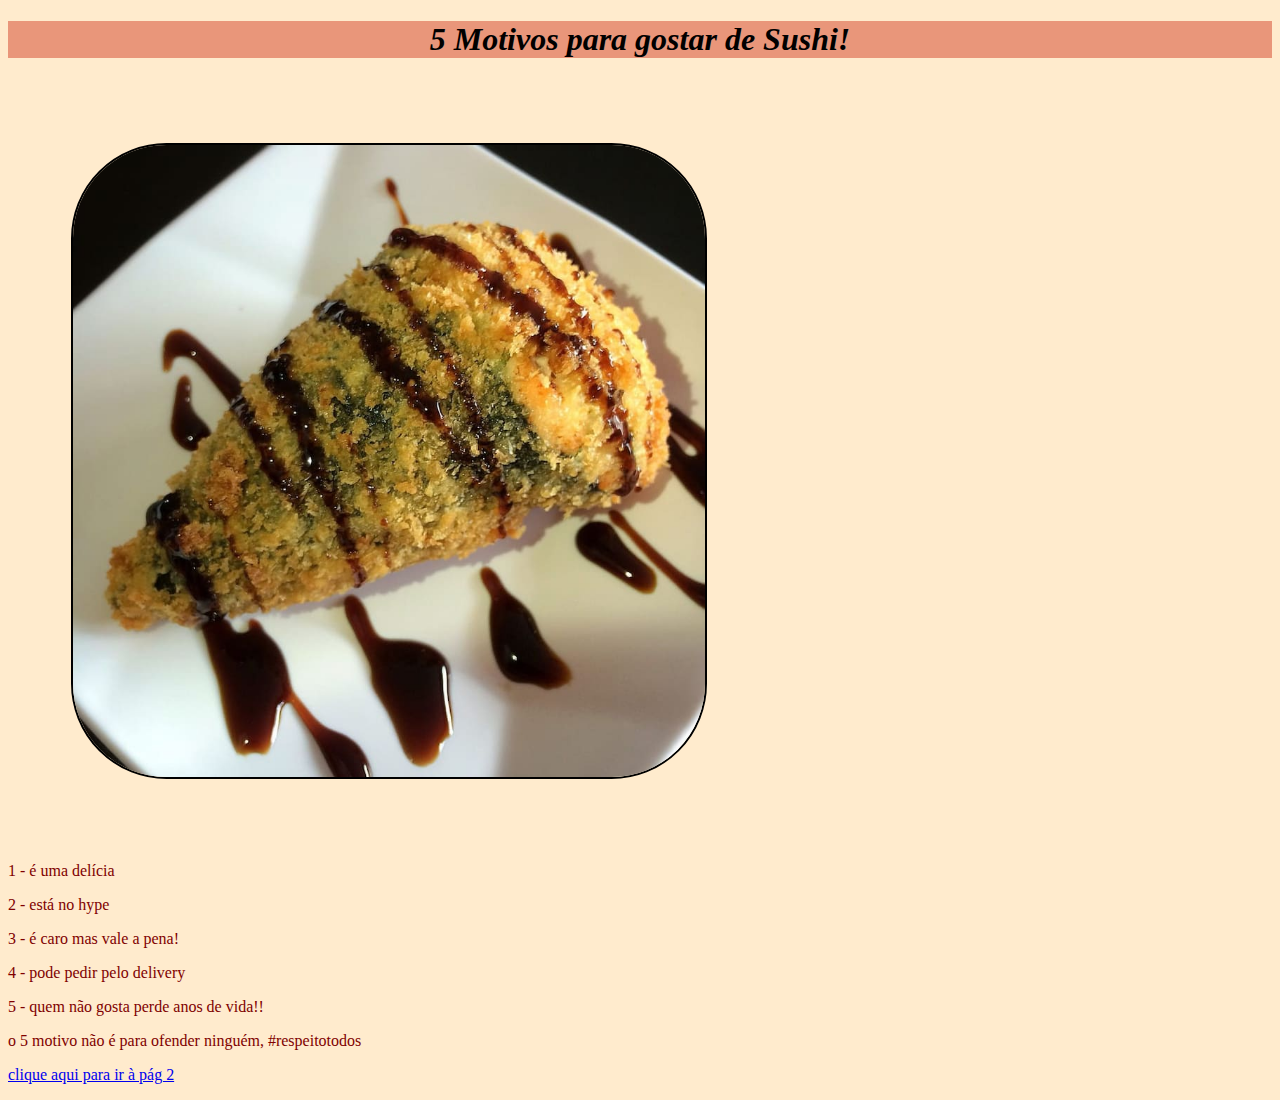
==== index.html @ 0a429385 "first commit" ====
<!DOCTYPE html>
<html lang="pt-BR">
<head>
    <meta charset="UTF-8">
    <meta name="viewport" content="width=device-width, initial-scale=1.0">
    <meta name= "descripton" content= "Está pagína tem como finalidade mostrar os motivos de gostar de Sushi, respeitamos quem não gosta!">
    <meta name="author" content="Maria Eduarda Gonçalves Lima">
    <title>Meu blog de opiniões</title>
    <link rel="stylesheet" href="css/styles.css">
</head>
<body>
    <h1>5 Motivos para gostar de Sushi!</h1>
    <img src="img/sushi temaki 3.jpg" alt="Temaki Hot">
    <p style="color:maroon;">1 - é uma delícia</p>
    <p style="color:maroon;">2 - está no hype</p>
    <p style="color:maroon;">3 - é caro mas vale a pena!</p>
    <p style="color: maroon;">4 - pode pedir pelo delivery</p>
    <p style="color:maroon;">5 - quem não gosta perde anos de vida!!</p>
    <p style="color:maroon;">o 5 motivo não é para ofender ninguém,
        #respeitotodos
    </p>
    <a href="sushi2.html"
    target="_blank"> clique aqui para ir à pág 2</a></p>
</body>
</html>
---- css/styles.css ----
p{
    background-color:darksalmon;
}

h1 {
    background-color:darksalmon;
}


body {
    background-color:blanchedalmond;
}

h1 {
    font-size:xx-large;
    text-align: center;
    font-style: oblique;
}

p {
    background-color:blanchedalmond;
}

img {
    width: 40%;
    width: 50%;
    margin: 5%;
    border: 2px solid;
    border-radius: 15%;
}
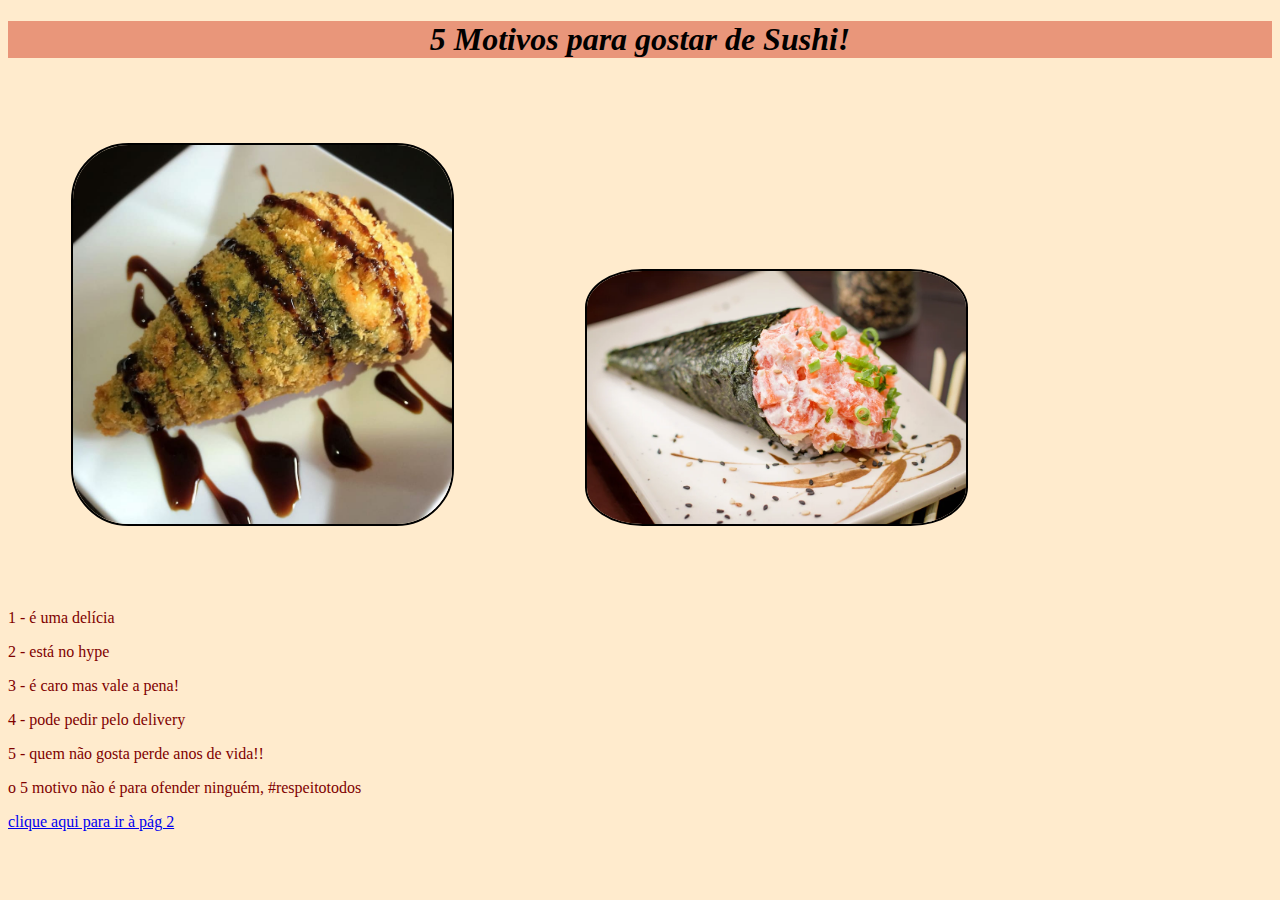
==== commit a004c97e: "atualização" ====
--- a/index.html
+++ b/index.html
@@ -11,6 +11,7 @@
 <body>
     <h1>5 Motivos para gostar de Sushi!</h1>
     <img src="img/sushi temaki 3.jpg" alt="Temaki Hot">
+    <img src="img/temaki cru.webp" alt="">
     <p style="color:maroon;">1 - é uma delícia</p>
     <p style="color:maroon;">2 - está no hype</p>
     <p style="color:maroon;">3 - é caro mas vale a pena!</p>
--- a/css/styles.css
+++ b/css/styles.css
@@ -22,8 +22,7 @@
 }
 
 img {
-    width: 40%;
-    width: 50%;
+    width: 30%;
     margin: 5%;
     border: 2px solid;
     border-radius: 15%;
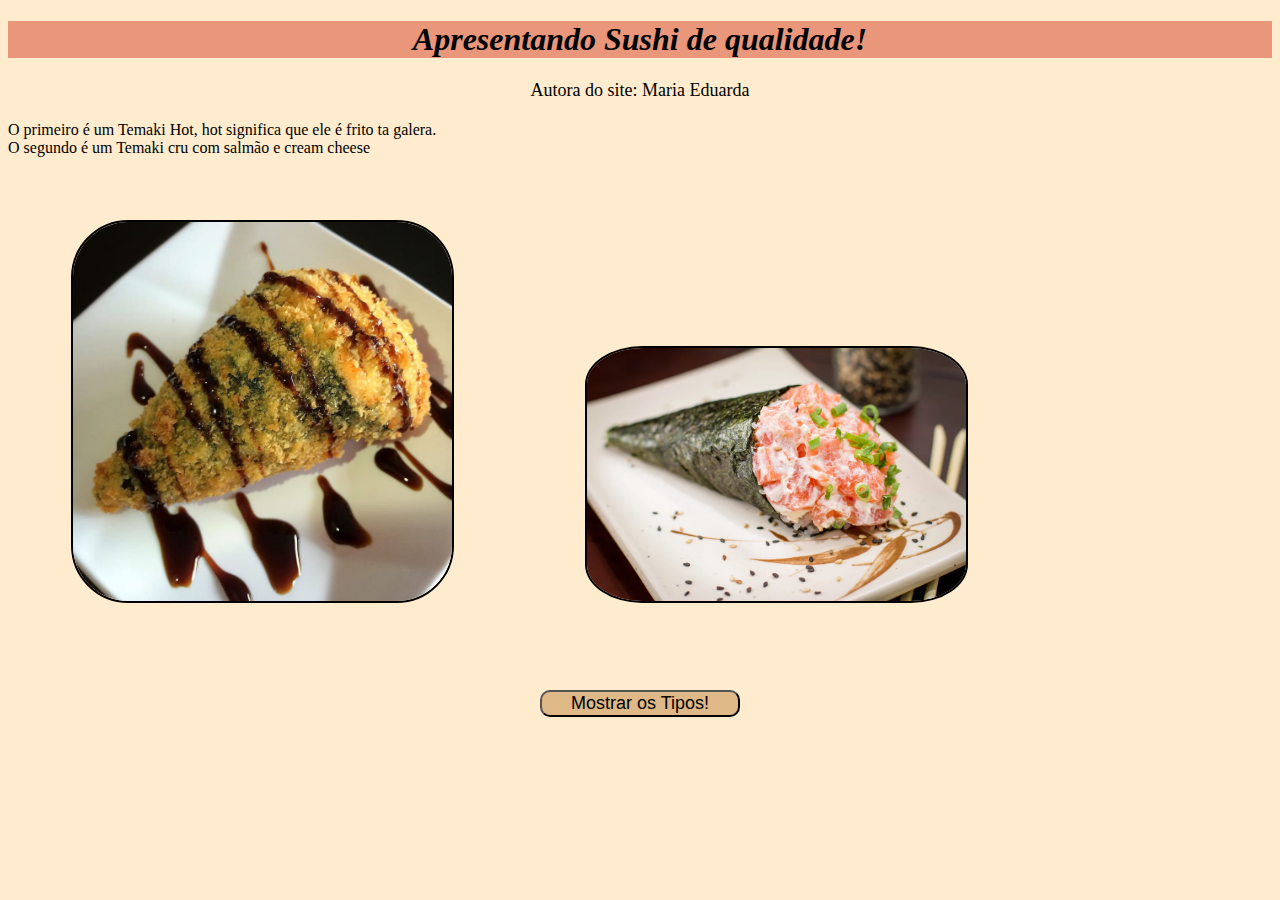
==== commit 2a5127f5: "atualizar" ====
--- a/index.html
+++ b/index.html
@@ -3,24 +3,31 @@
 <head>
     <meta charset="UTF-8">
     <meta name="viewport" content="width=device-width, initial-scale=1.0">
-    <meta name= "descripton" content= "Está pagína tem como finalidade mostrar os motivos de gostar de Sushi, respeitamos quem não gosta!">
+    <meta name= "descripton" content= "Está pagína tem como finalidade mostrar os Sushi, respeitamos quem não gosta!">
     <meta name="author" content="Maria Eduarda Gonçalves Lima">
-    <title>Meu blog de opiniões</title>
+    <title>Meu blog de opiniões: pág web 1</title>
     <link rel="stylesheet" href="css/styles.css">
 </head>
 <body>
-    <h1>5 Motivos para gostar de Sushi!</h1>
-    <img src="img/sushi temaki 3.jpg" alt="Temaki Hot">
-    <img src="img/temaki cru.webp" alt="">
-    <p style="color:maroon;">1 - é uma delícia</p>
-    <p style="color:maroon;">2 - está no hype</p>
-    <p style="color:maroon;">3 - é caro mas vale a pena!</p>
-    <p style="color: maroon;">4 - pode pedir pelo delivery</p>
-    <p style="color:maroon;">5 - quem não gosta perde anos de vida!!</p>
-    <p style="color:maroon;">o 5 motivo não é para ofender ninguém,
-        #respeitotodos
-    </p>
-    <a href="sushi2.html"
-    target="_blank"> clique aqui para ir à pág 2</a></p>
+    <header>
+        <h1>
+            <span>Apresentando Sushi de qualidade!</span>
+        </h1>
+    </header>
+    <p>Autora do site: Maria Eduarda</p>
+    <main>
+        <section>
+            <li> O primeiro é um Temaki Hot, hot significa que ele é frito ta galera.</li> 
+            <li> O segundo é um Temaki cru com salmão e cream cheese</li>
+            <img src="img/sushi temaki 3.jpg" alt="Temaki Hot">
+            <img src="img/temaki cru.webp" alt="Temaki cru com salmão">
+        </section>
+    </main>
+    
+    <nav>
+        <div id="div 1-central">
+        <a id="bottom-1" href="sushi2.html" target="_blank"><button>Mostrar os Tipos!</button></a>
+    </nav>
+</div>
 </body>
 </html>--- a/css/styles.css
+++ b/css/styles.css
@@ -19,6 +19,7 @@
 
 p {
     background-color:blanchedalmond;
+    text-align: center;
 }
 
 img {
@@ -27,3 +28,69 @@
     border: 2px solid;
     border-radius: 15%;
 }
+
+div{
+    position: relative;
+    justify-content: center;
+    display: block;
+    
+}
+
+p {
+    font-size: large;
+    margin-bottom: 20px;
+}
+#Colorir{
+    position: relative;
+    color:black;
+}
+
+#ColorirP2{
+    color:darkgreen;
+}
+
+button{
+
+    background-color:burlywood;
+    border-radius: 10px;
+    margin: 20px;
+    bottom: 100px;
+    width: 200px;
+    font-size: large;
+    
+}
+h2{
+    text-align: center;
+}
+
+h3{
+    text-align: center;
+}
+nav{
+    text-align: center;
+}
+
+nav:hover{
+    color: bisque;
+    font-size: 20px;
+}
+.Ajustar{
+    margin: 20px;
+    width: auto;
+    border-radius: 20%;
+    
+}
+
+#bottom-1{
+    display: block;
+    margin: auto;
+    width: max-content;
+}
+#bottom-2{
+    display: block;
+    margin: auto;
+    width: max-content;
+}
+#img-ajuste{
+    text-align: center;
+}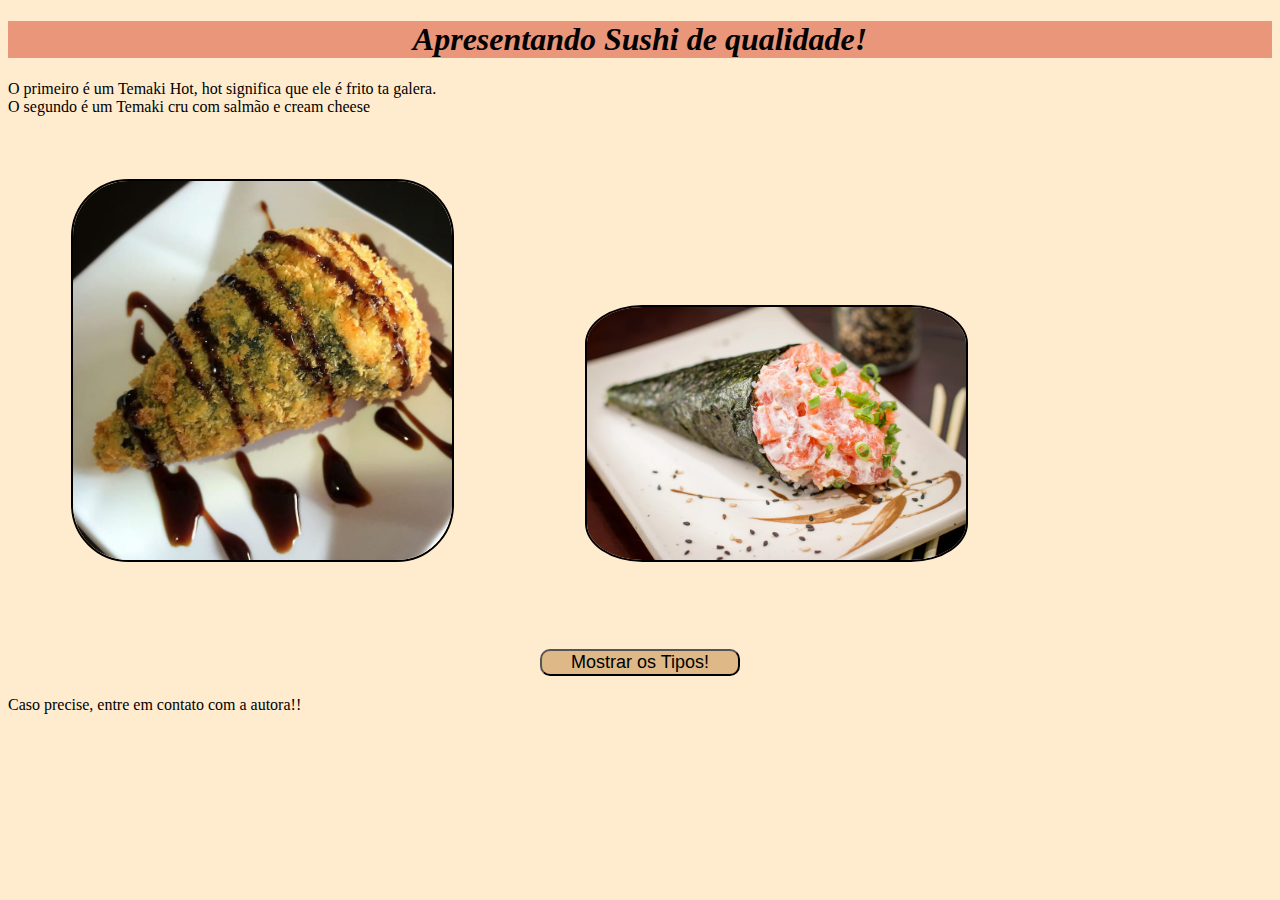
==== commit 890aab9e: "atualizando" ====
--- a/index.html
+++ b/index.html
@@ -9,12 +9,10 @@
     <link rel="stylesheet" href="css/styles.css">
 </head>
 <body>
-    <header>
         <h1>
             <span>Apresentando Sushi de qualidade!</span>
         </h1>
-    </header>
-    <p>Autora do site: Maria Eduarda</p>
+    
     <main>
         <section>
             <li> O primeiro é um Temaki Hot, hot significa que ele é frito ta galera.</li> 
@@ -28,6 +26,9 @@
         <div id="div 1-central">
         <a id="bottom-1" href="sushi2.html" target="_blank"><button>Mostrar os Tipos!</button></a>
     </nav>
+    <footer>
+        Caso precise, entre em contato com a autora!!
+    </footer>
 </div>
 </body>
 </html>--- a/css/styles.css
+++ b/css/styles.css
@@ -27,6 +27,7 @@
     margin: 5%;
     border: 2px solid;
     border-radius: 15%;
+    text-align: center;
 }
 
 div{
@@ -39,6 +40,7 @@
 p {
     font-size: large;
     margin-bottom: 20px;
+    text-align: center;
 }
 #Colorir{
     position: relative;
@@ -93,4 +95,24 @@
 }
 #img-ajuste{
     text-align: center;
-}+}
+
+.menu{
+    list-style-type:none ;
+    display: flex;
+    
+}
+
+.aheader{
+    padding: 30px;
+    text-decoration: none;
+    border:solid 2px;
+    color: black;
+    background-color:darksalmon;
+    font-size: medium;
+    width:max-content;
+    display: block;
+    margin: 10px;
+    border-radius: 30px;
+    
+}
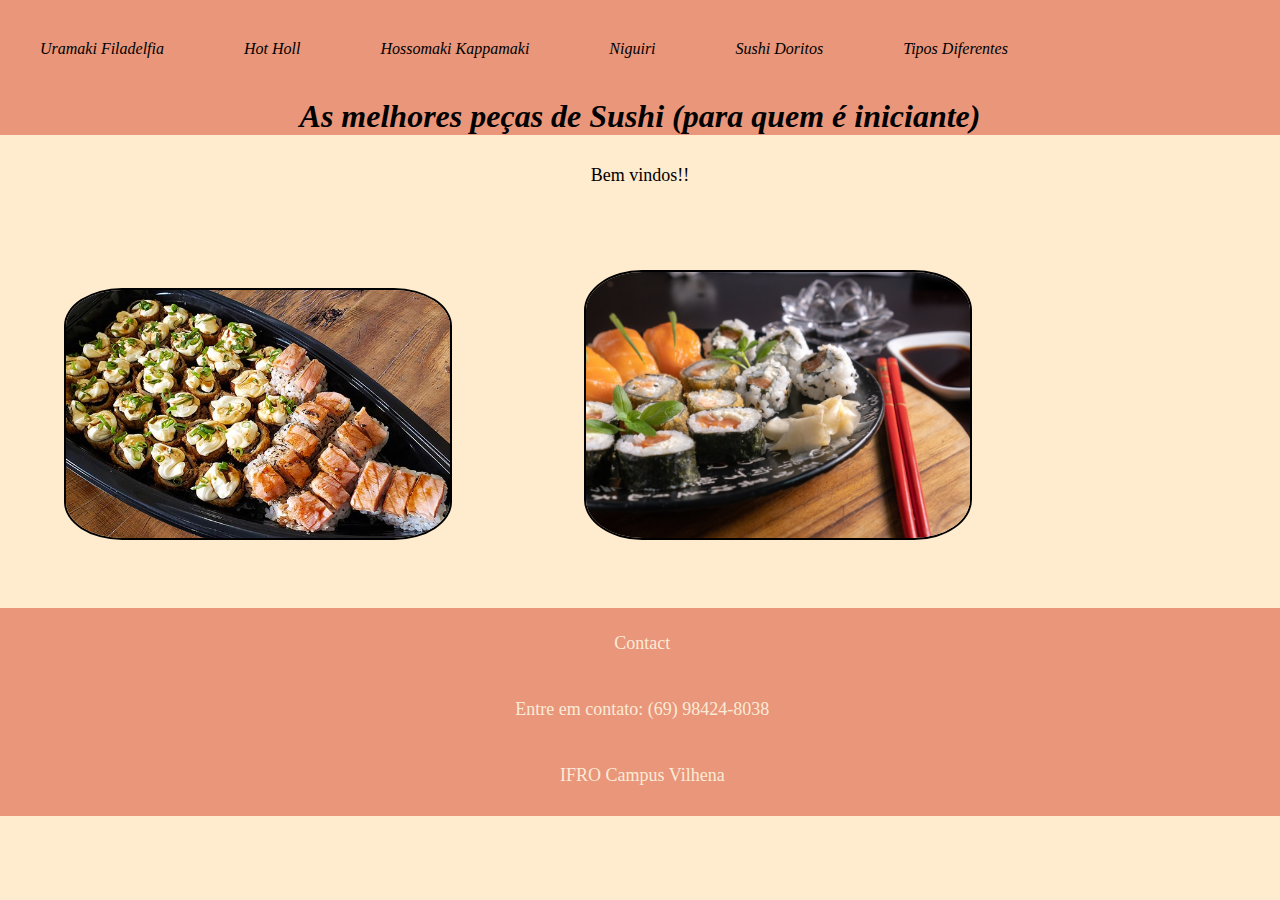
==== commit 6e0d80c3: "atualizarr" ====
--- a/index.html
+++ b/index.html
@@ -3,32 +3,34 @@
 <head>
     <meta charset="UTF-8">
     <meta name="viewport" content="width=device-width, initial-scale=1.0">
-    <meta name= "descripton" content= "Está pagína tem como finalidade mostrar os Sushi, respeitamos quem não gosta!">
-    <meta name="author" content="Maria Eduarda Gonçalves Lima">
-    <title>Meu blog de opiniões: pág web 1</title>
+    <title>pág web 1</title>
     <link rel="stylesheet" href="css/styles.css">
 </head>
 <body>
-        <h1>
-            <span>Apresentando Sushi de qualidade!</span>
-        </h1>
+    <header>
+        <ul class="menu">
+                <li><a class="aheader" href="uramaki_filadelfia.html">Uramaki Filadelfia</a> </li>
+                <li><a class="aheader" href="hot_holl.html">Hot Holl</a> </li>
+                <li><a class="aheader" href="hossomaki_kappamaki.html">Hossomaki Kappamaki</a></li>
+                <li><a class="aheader" href="niguiri.html">Niguiri</a></li>
+                <li><a class="aheader" href="sushi_doritos.html">Sushi Doritos</a></li>
+                <li><a class="aheader" href="sushi2_pag.html">Tipos Diferentes</a></li>
+        </ul>
+    </header>
+    <h1>As melhores peças de Sushi (para quem é iniciante)</h1>
     
-    <main>
-        <section>
-            <li> O primeiro é um Temaki Hot, hot significa que ele é frito ta galera.</li> 
-            <li> O segundo é um Temaki cru com salmão e cream cheese</li>
-            <img src="img/sushi temaki 3.jpg" alt="Temaki Hot">
-            <img src="img/temaki cru.webp" alt="Temaki cru com salmão">
-        </section>
-    </main>
+    <div id="div 2">
+        <p>Bem vindos!!</p> 
+                
+                <img src="img/fritos.jpg" alt="fritinhos de novo">
+                <img src="img/sushizinhooo.jpg" alt="amoo">
+    </div>
+
+    <footer class="footer" >
+        <p class="footer">Contact</p>
+        <p class="footer">Entre em contato: (69) 98424-8038</p>
+        <p class="footer"> IFRO Campus Vilhena</p>
+    </footer>
     
-    <nav>
-        <div id="div 1-central">
-        <a id="bottom-1" href="sushi2.html" target="_blank"><button>Mostrar os Tipos!</button></a>
-    </nav>
-    <footer>
-        Caso precise, entre em contato com a autora!!
-    </footer>
-</div>
 </body>
 </html>--- a/css/styles.css
+++ b/css/styles.css
@@ -1,9 +1,13 @@
-p{
-    background-color:darksalmon;
+* {
+    margin: 0%;
+    padding: 0%;
+    border: 0%;
 }
 
 h1 {
     background-color:darksalmon;
+    margin-bottom: 30px;
+    
 }
 
 
@@ -15,11 +19,14 @@
     font-size:xx-large;
     text-align: center;
     font-style: oblique;
+
 }
 
 p {
     background-color:blanchedalmond;
     text-align: center;
+    margin-top: 15px;
+
 }
 
 img {
@@ -53,7 +60,7 @@
 
 button{
 
-    background-color:burlywood;
+    background-color:darksalmon;
     border-radius: 10px;
     margin: 20px;
     bottom: 100px;
@@ -100,19 +107,28 @@
 .menu{
     list-style-type:none ;
     display: flex;
-    
+    background-color: darksalmon;
+    font-style: oblique;
 }
 
 .aheader{
     padding: 30px;
     text-decoration: none;
-    border:solid 2px;
     color: black;
-    background-color:darksalmon;
     font-size: medium;
     width:max-content;
     display: block;
     margin: 10px;
-    border-radius: 30px;
     
 }
+
+.footer{
+    width: 99.4%;
+    background-color:darksalmon;
+    padding: 5px;
+    display: flex;
+    justify-content: center;
+    color: antiquewhite;
+    text-align: center;
+    flex-direction: column;
+}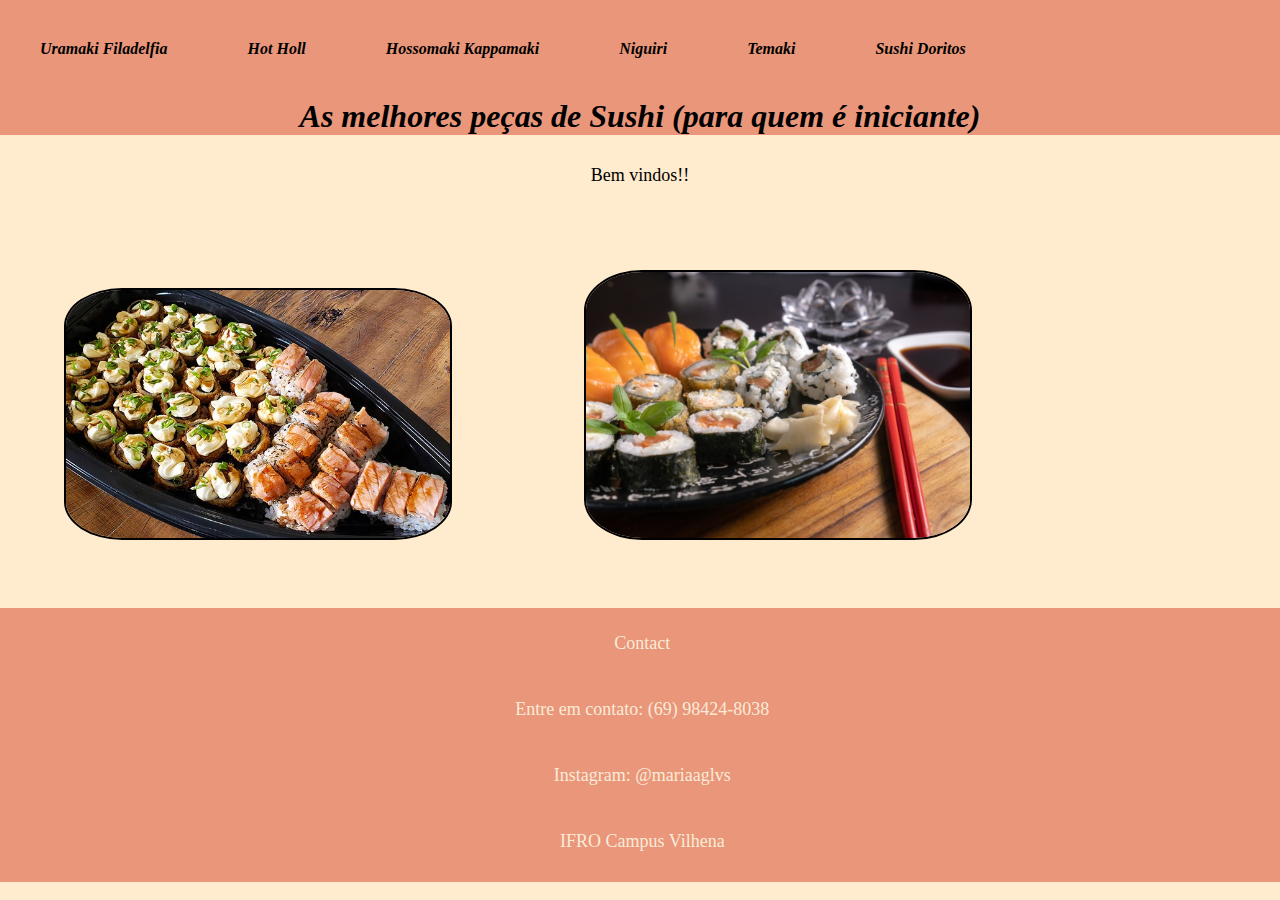
==== commit 49dabc5f: "atualizar" ====
--- a/index.html
+++ b/index.html
@@ -8,27 +8,34 @@
 </head>
 <body>
     <header>
-        <ul class="menu">
+        <nav>
+            <ul class="menu">
                 <li><a class="aheader" href="uramaki_filadelfia.html">Uramaki Filadelfia</a> </li>
                 <li><a class="aheader" href="hot_holl.html">Hot Holl</a> </li>
                 <li><a class="aheader" href="hossomaki_kappamaki.html">Hossomaki Kappamaki</a></li>
                 <li><a class="aheader" href="niguiri.html">Niguiri</a></li>
+                <li><a class="aheader" href="sushi2_pag.html">Temaki</a></li>
                 <li><a class="aheader" href="sushi_doritos.html">Sushi Doritos</a></li>
-                <li><a class="aheader" href="sushi2_pag.html">Tipos Diferentes</a></li>
         </ul>
+        </nav>
     </header>
-    <h1>As melhores peças de Sushi (para quem é iniciante)</h1>
-    
-    <div id="div 2">
-        <p>Bem vindos!!</p> 
-                
-                <img src="img/fritos.jpg" alt="fritinhos de novo">
-                <img src="img/sushizinhooo.jpg" alt="amoo">
-    </div>
+    <section>
+        <main>
+            <h1>As melhores peças de Sushi (para quem é iniciante)</h1>
+        
+        <div id="div 2">
+            <p>Bem vindos!!</p> 
+                    
+                    <img src="img/fritos.jpg" alt="fritinhos de novo">
+                    <img src="img/sushizinhooo.jpg" alt="amoo">
+        </div>
+        </main>
+    </section>
 
     <footer class="footer" >
         <p class="footer">Contact</p>
         <p class="footer">Entre em contato: (69) 98424-8038</p>
+        <p class="footer">Instagram: @mariaaglvs</p>
         <p class="footer"> IFRO Campus Vilhena</p>
     </footer>
     
--- a/css/styles.css
+++ b/css/styles.css
@@ -87,19 +87,16 @@
     margin: 20px;
     width: auto;
     border-radius: 20%;
+    text-align: center;
     
 }
 
-#bottom-1{
-    display: block;
-    margin: auto;
-    width: max-content;
-}
 #bottom-2{
     display: block;
     margin: auto;
     width: max-content;
 }
+
 #img-ajuste{
     text-align: center;
 }
@@ -109,6 +106,7 @@
     display: flex;
     background-color: darksalmon;
     font-style: oblique;
+    font-weight: bold;
 }
 
 .aheader{
@@ -119,7 +117,6 @@
     width:max-content;
     display: block;
     margin: 10px;
-    
 }
 
 .footer{
@@ -131,4 +128,14 @@
     color: antiquewhite;
     text-align: center;
     flex-direction: column;
-}+}
+
+#menu2{
+    list-style-type:none ;
+    display: flex;
+    background-color: darksalmon;
+    font-style: oblique;
+    margin: auto;
+    width: max-content;
+    border-radius: 20px;
+}
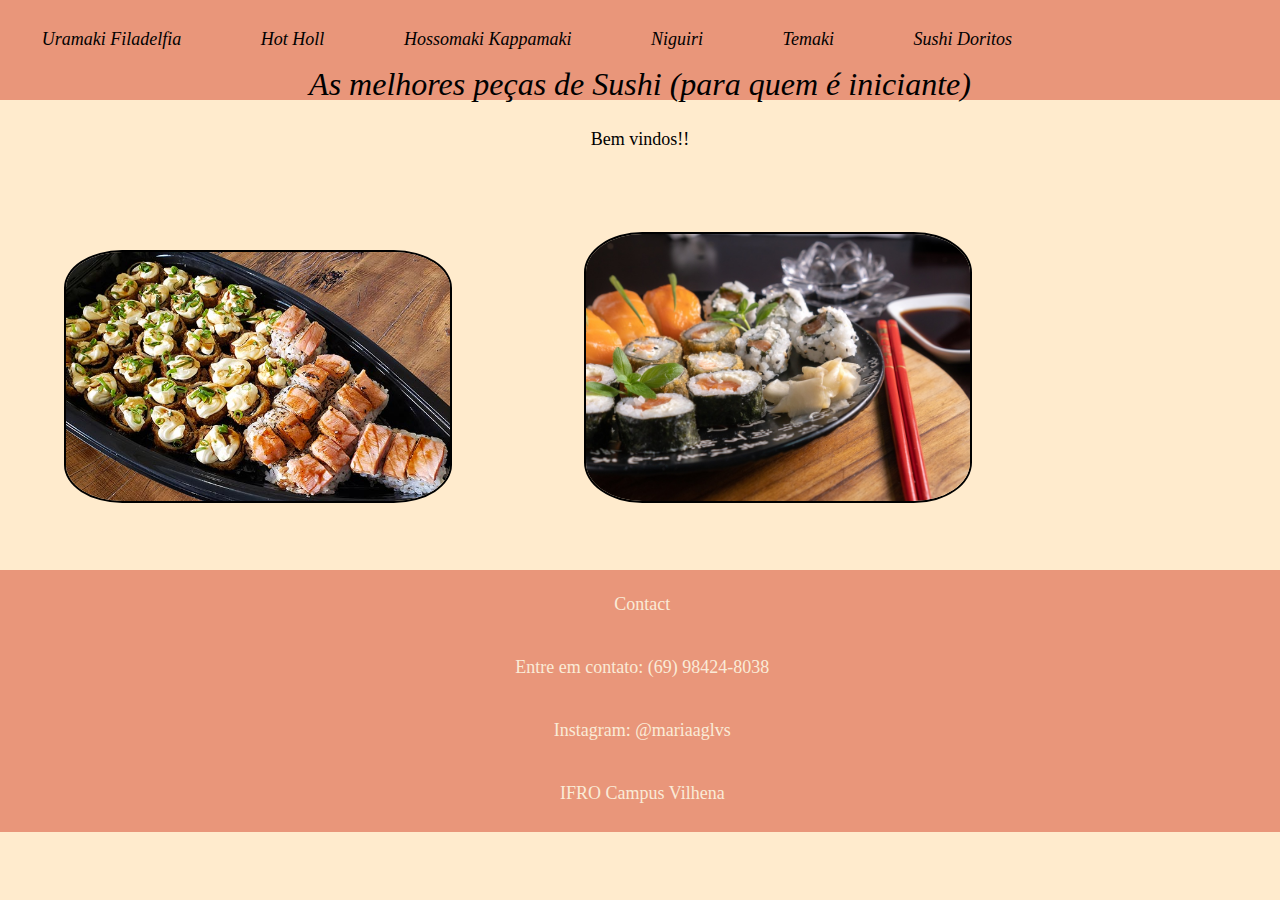
==== commit e804d688: "aaa" ====
--- a/index.html
+++ b/index.html
@@ -4,6 +4,7 @@
     <meta charset="UTF-8">
     <meta name="viewport" content="width=device-width, initial-scale=1.0">
     <title>pág web 1</title>
+    <link rel="stylesheet" href="css/reset.css">
     <link rel="stylesheet" href="css/styles.css">
 </head>
 <body>
--- a/css/styles.css
+++ b/css/styles.css
@@ -106,14 +106,39 @@
     display: flex;
     background-color: darksalmon;
     font-style: oblique;
-    font-weight: bold;
+   
+}
+
+.menu ul{
+    list-style-type: none;
+    display: flex;
+    overflow-x: auto;
+}
+
+.menu li{
+    margin: 0 2%;
+    padding: 20px 2px 10px 6px;
+}
+
+.menu a{
+    text-decoration: none;
+    color: black;
+    
+}
+.menu a:hover{
+    background-color:salmon;
+    color:bisque;
 }
 
 .aheader{
-    padding: 30px;
     text-decoration: none;
     color: black;
-    font-size: medium;
+    border: 3px;
+    border-radius: 10px;
+    background-color: darksalmon;
+    transition: 0.5s;
+    padding: 0.2px;
+    font-size: large;
     width:max-content;
     display: block;
     margin: 10px;
